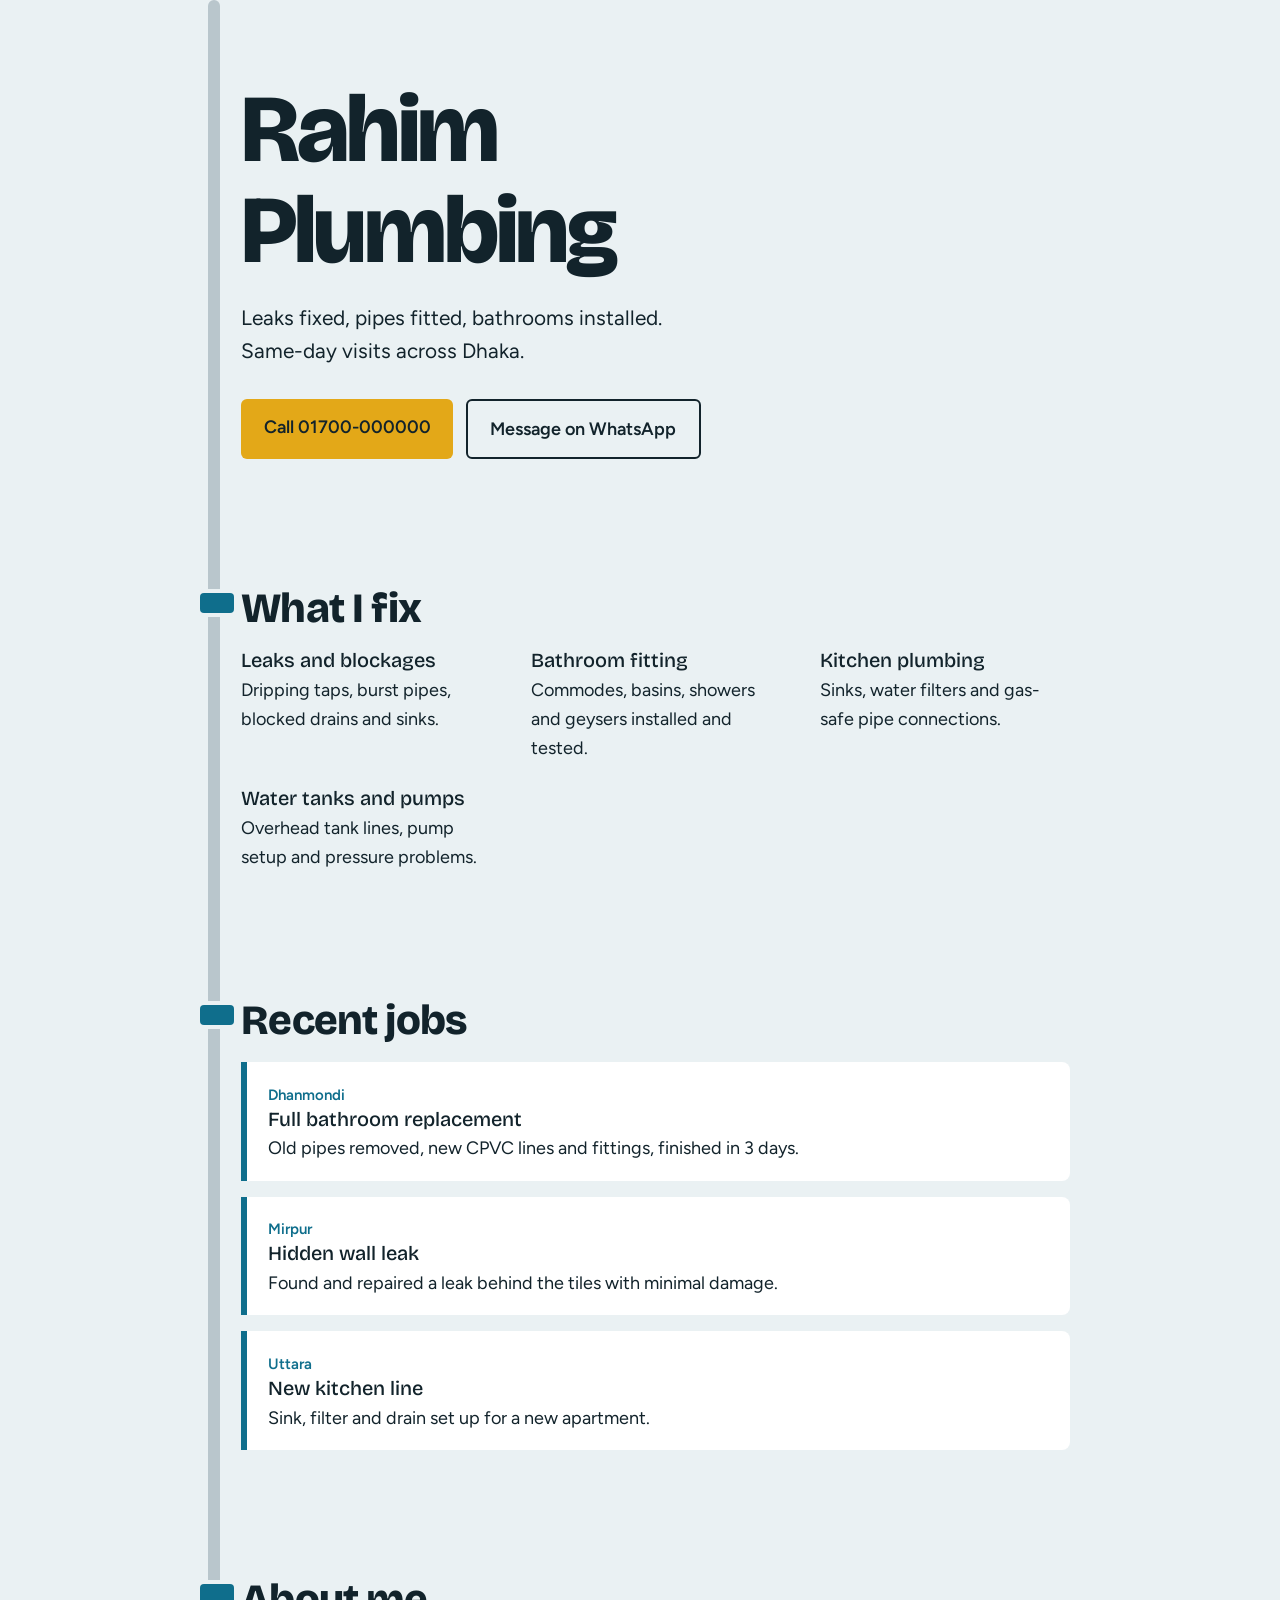
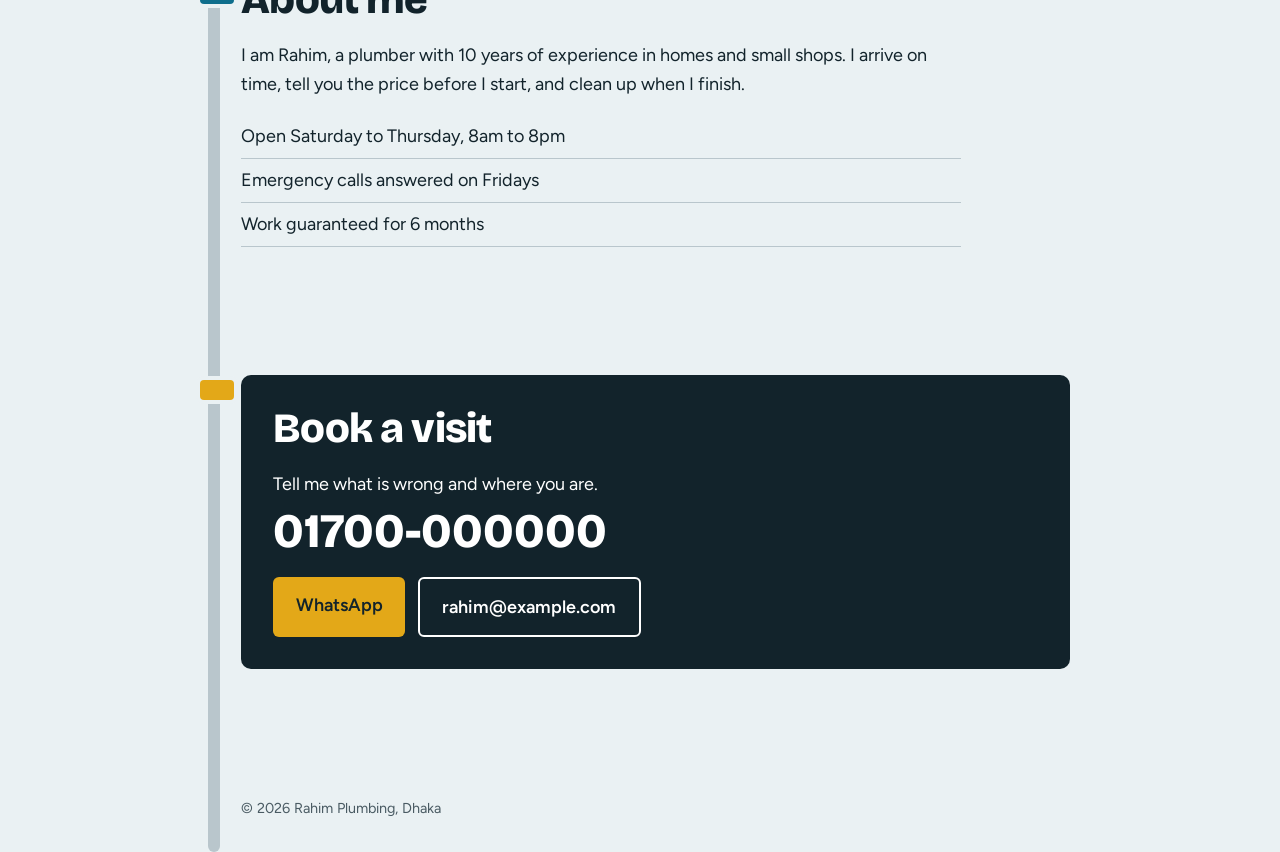
==== index.html @ 38b943a2 "Update index.html" ====
<!DOCTYPE html>
<html lang="en">
<head>
<meta charset="utf-8">
<meta name="viewport" content="width=device-width, initial-scale=1">
<title>SILMI Plumbing | Plumber in Dhaka</title>
<meta name="description" content="Licensed plumber in Dhaka. Leak repair, pipe fitting, bathroom and kitchen installation. Call for a same-day visit.">
<link rel="preconnect" href="https://fonts.googleapis.com">
<link rel="preconnect" href="https://fonts.gstatic.com" crossorigin>
<link href="https://fonts.googleapis.com/css2?family=Bricolage+Grotesque:opsz,wght@12..96,500;12..96,800&family=Figtree:wght@400;600&display=swap" rel="stylesheet">
<style>
:root{
  --chalk:#EAF1F3; --ink:#12232B; --water:#0F6E8C; --brass:#E3A818; --steel:#B9C6CC; --white:#fff;
  --head:"Bricolage Grotesque",Georgia,serif; --body:"Figtree",system-ui,sans-serif;
}
*{box-sizing:border-box;margin:0}
html{scroll-behavior:smooth}
body{background:var(--chalk);color:var(--ink);font:400 18px/1.6 var(--body)}
a{color:inherit}
:focus-visible{outline:3px solid var(--brass);outline-offset:3px}
h1,h2,h3{font-family:var(--head);line-height:1.05}
h1{font-size:clamp(2.8rem,9vw,6rem);font-weight:800;letter-spacing:-.03em}
h2{font-size:clamp(1.8rem,5vw,2.6rem);font-weight:800;letter-spacing:-.02em;margin-bottom:1.2rem}
h3{font-size:1.25rem;font-weight:500;margin-bottom:.3rem}

/* The pipe: one vertical line running through the page, with a joint at each section heading */
.page{position:relative;max-width:900px;margin:0 auto;padding:0 1.25rem 0 3.2rem}
.page::before{content:"";position:absolute;left:1.1rem;top:0;bottom:0;width:12px;background:var(--steel);border-radius:6px}
section{position:relative;padding:4rem 0}
section h2::before{content:"";position:absolute;left:-2.55rem;top:4.35rem;width:34px;height:20px;background:var(--water);border-radius:4px;box-shadow:0 0 0 4px var(--chalk)}

.hero{padding-top:5rem}
.hero p.lead{font-size:1.3rem;max-width:34ch;margin:1.2rem 0 2rem}
.btns{display:flex;flex-wrap:wrap;gap:.8rem}
.btn{display:inline-block;padding:.85rem 1.4rem;border-radius:6px;font-weight:600;text-decoration:none}
.btn.main{background:var(--brass);color:var(--ink)}
.btn.alt{border:2px solid var(--ink)}
.btn:hover{background:var(--ink);color:var(--white)}

.services{display:grid;gap:1.6rem 2.5rem;grid-template-columns:repeat(auto-fit,minmax(240px,1fr))}
.services p{max-width:36ch}

.jobs{display:grid;gap:1rem}
.job{background:var(--white);border-left:6px solid var(--water);padding:1.1rem 1.3rem;border-radius:0 8px 8px 0}
.job small{color:var(--water);font-weight:600}

.about{max-width:60ch}
.facts{list-style:none;padding:0;margin-top:1rem}
.facts li{padding:.45rem 0;border-bottom:1px solid var(--steel)}

.contact{background:var(--ink);color:var(--white);padding:2rem;border-radius:10px;margin-bottom:4rem}
.contact h2::before{box-shadow:0 0 0 4px var(--chalk);background:var(--brass)}
.contact .big{font:800 clamp(1.8rem,6vw,3rem)/1.1 var(--head);display:block;margin:.4rem 0 1.2rem;text-decoration:none}
.contact .btn.alt{border-color:var(--white)}
footer{padding:0 0 2rem;font-size:.9rem;color:#4a5b63}

@media (max-width:520px){body{font-size:17px}.page{padding-left:2.8rem}}
@media (prefers-reduced-motion:reduce){html{scroll-behavior:auto}}
</style>
</head>
<body>
<div class="page">

  <section class="hero" id="top">
    <h1>Rahim<br>Plumbing</h1>
    <p class="lead">Leaks fixed, pipes fitted, bathrooms installed. Same-day visits across Dhaka.</p>
    <div class="btns">
      <a class="btn main" href="tel:+8801700000000">Call 01700-000000</a>
      <a class="btn alt" href="https://wa.me/8801700000000">Message on WhatsApp</a>
    </div>
  </section>

  <section id="services">
    <h2>What I fix</h2>
    <div class="services">
      <div><h3>Leaks and blockages</h3><p>Dripping taps, burst pipes, blocked drains and sinks.</p></div>
      <div><h3>Bathroom fitting</h3><p>Commodes, basins, showers and geysers installed and tested.</p></div>
      <div><h3>Kitchen plumbing</h3><p>Sinks, water filters and gas-safe pipe connections.</p></div>
      <div><h3>Water tanks and pumps</h3><p>Overhead tank lines, pump setup and pressure problems.</p></div>
    </div>
  </section>

  <section id="work">
    <h2>Recent jobs</h2>
    <div class="jobs">
      <div class="job"><small>Dhanmondi</small><h3>Full bathroom replacement</h3><p>Old pipes removed, new CPVC lines and fittings, finished in 3 days.</p></div>
      <div class="job"><small>Mirpur</small><h3>Hidden wall leak</h3><p>Found and repaired a leak behind the tiles with minimal damage.</p></div>
      <div class="job"><small>Uttara</small><h3>New kitchen line</h3><p>Sink, filter and drain set up for a new apartment.</p></div>
    </div>
  </section>

  <section id="about">
    <h2>About me</h2>
    <div class="about">
      <p>I am Rahim, a plumber with 10 years of experience in homes and small shops. I arrive on time, tell you the price before I start, and clean up when I finish.</p>
      <ul class="facts">
        <li>Open Saturday to Thursday, 8am to 8pm</li>
        <li>Emergency calls answered on Fridays</li>
        <li>Work guaranteed for 6 months</li>
      </ul>
    </div>
  </section>

  <section id="contact">
    <div class="contact">
      <h2>Book a visit</h2>
      <p>Tell me what is wrong and where you are.</p>
      <a class="big" href="tel:+8801700000000">01700-000000</a>
      <div class="btns">
        <a class="btn main" href="https://wa.me/8801700000000">WhatsApp</a>
        <a class="btn alt" href="mailto:rahim@example.com">rahim@example.com</a>
      </div>
    </div>
  </section>

  <footer>&copy; 2026 Rahim Plumbing, Dhaka</footer>
</div>
</body>
</html>
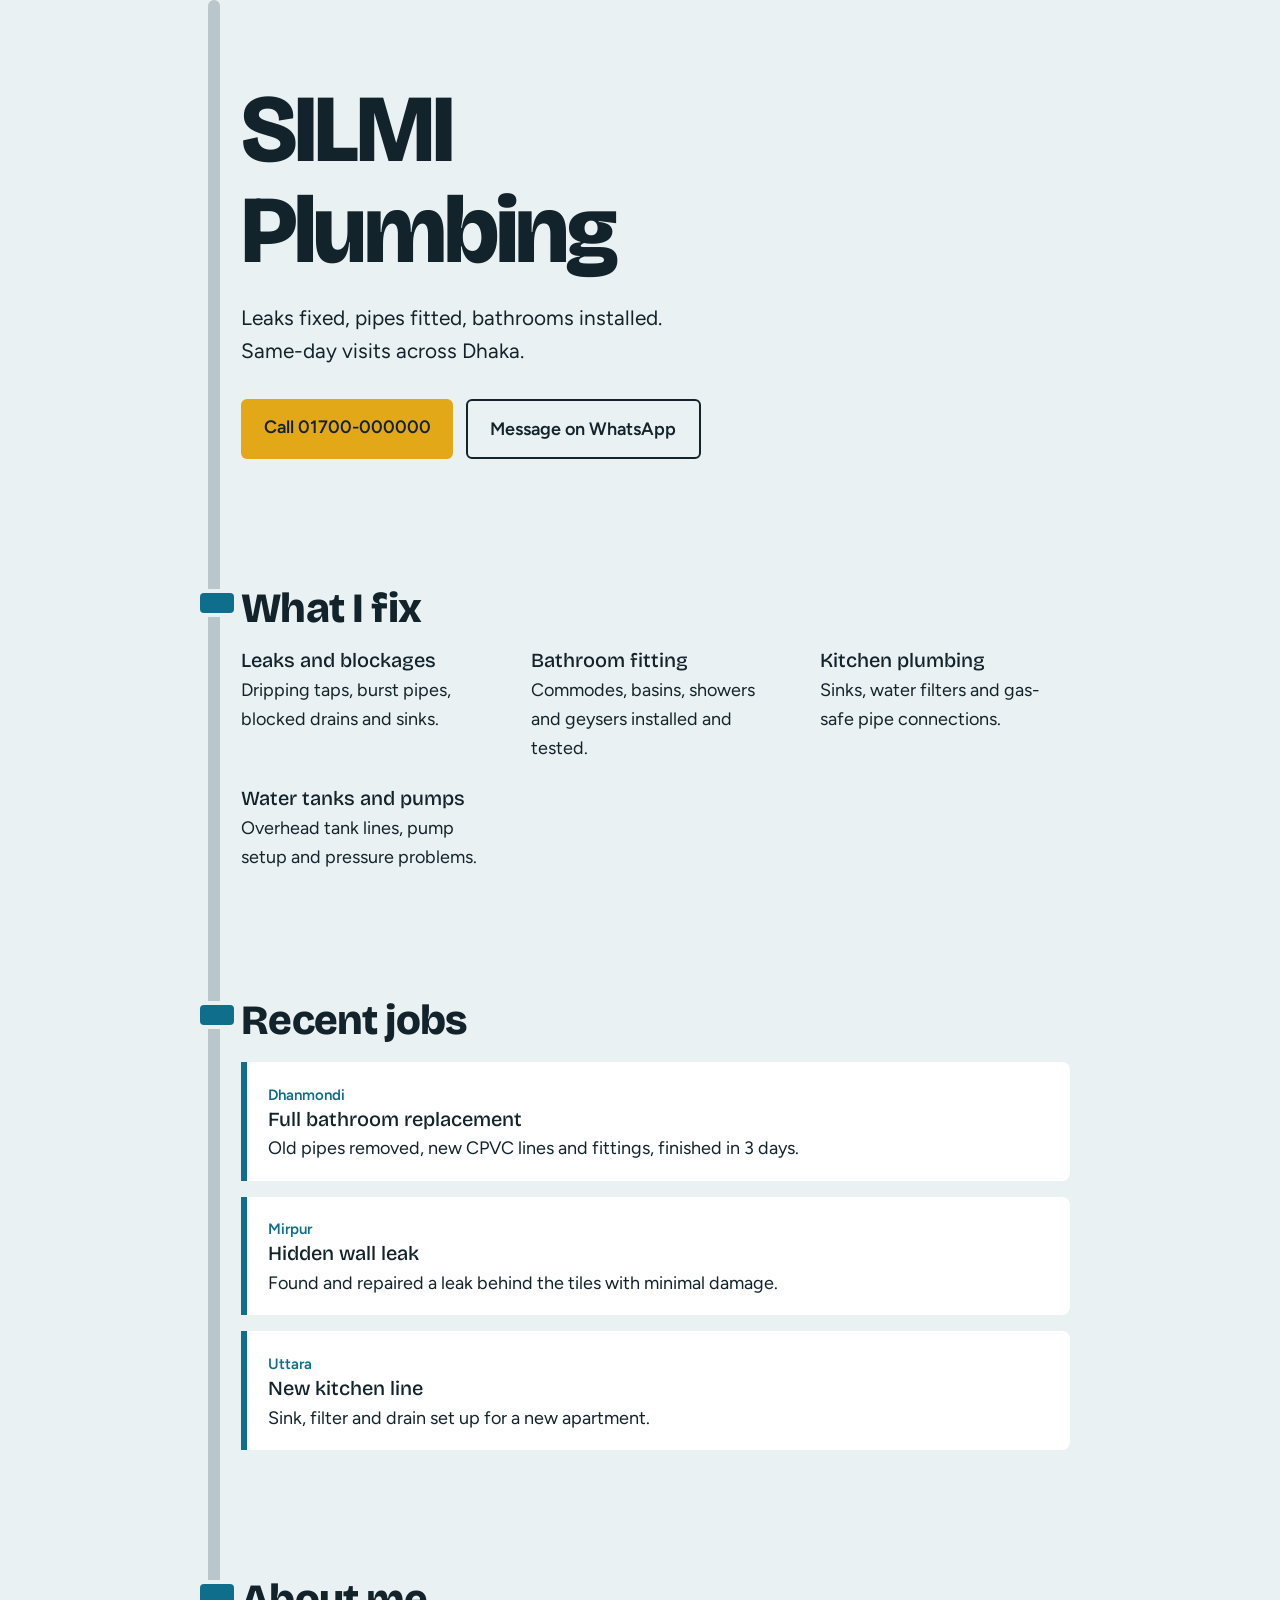
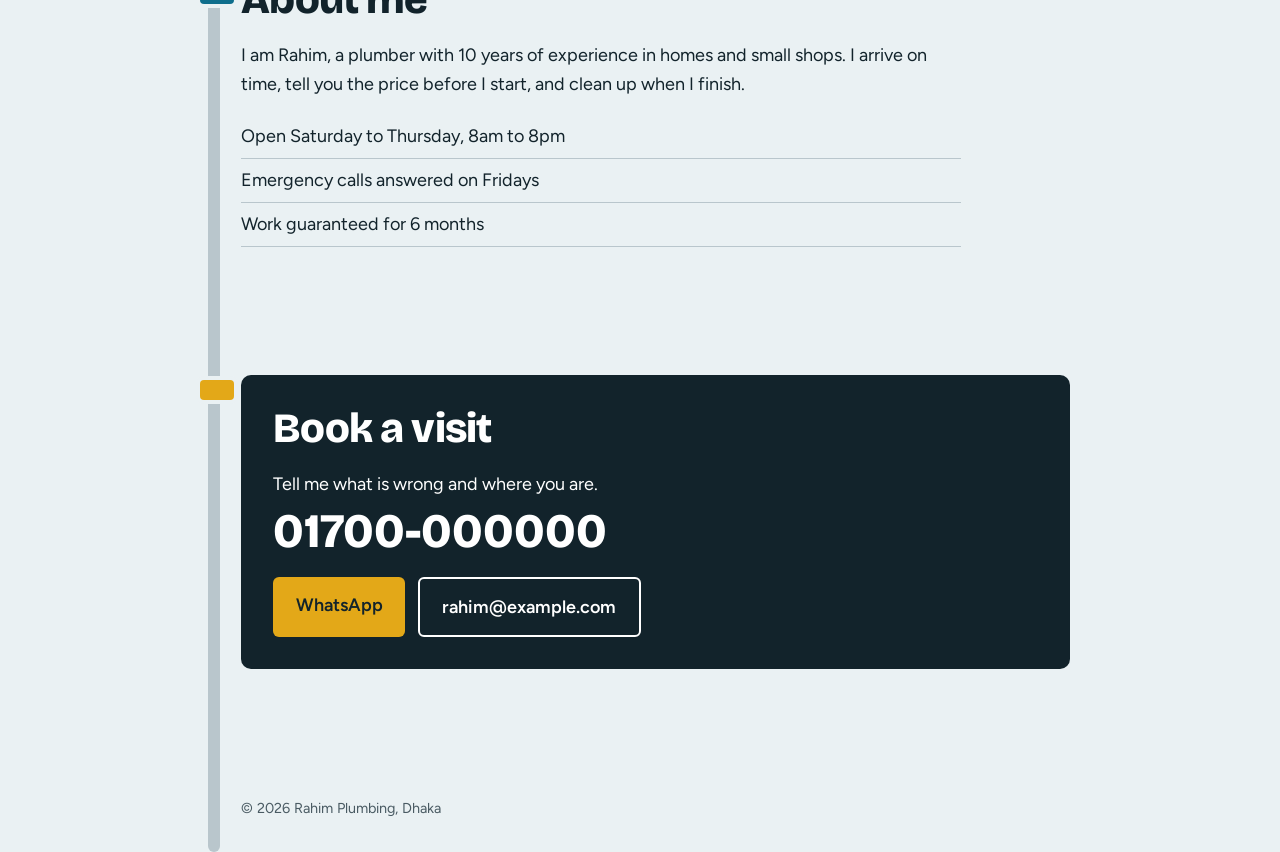
==== commit b036ff85: "Update index.html" ====
--- a/index.html
+++ b/index.html
@@ -3,7 +3,7 @@
 <head>
 <meta charset="utf-8">
 <meta name="viewport" content="width=device-width, initial-scale=1">
-<title>SILMI Plumbing | Plumber in Dhaka</title>
+<title>SILMI Plumbing | Plumber in KHULNA</title>
 <meta name="description" content="Licensed plumber in Dhaka. Leak repair, pipe fitting, bathroom and kitchen installation. Call for a same-day visit.">
 <link rel="preconnect" href="https://fonts.googleapis.com">
 <link rel="preconnect" href="https://fonts.gstatic.com" crossorigin>
@@ -62,7 +62,7 @@
 <div class="page">
 
   <section class="hero" id="top">
-    <h1>Rahim<br>Plumbing</h1>
+    <h1>SILMI<br>Plumbing</h1>
     <p class="lead">Leaks fixed, pipes fitted, bathrooms installed. Same-day visits across Dhaka.</p>
     <div class="btns">
       <a class="btn main" href="tel:+8801700000000">Call 01700-000000</a>
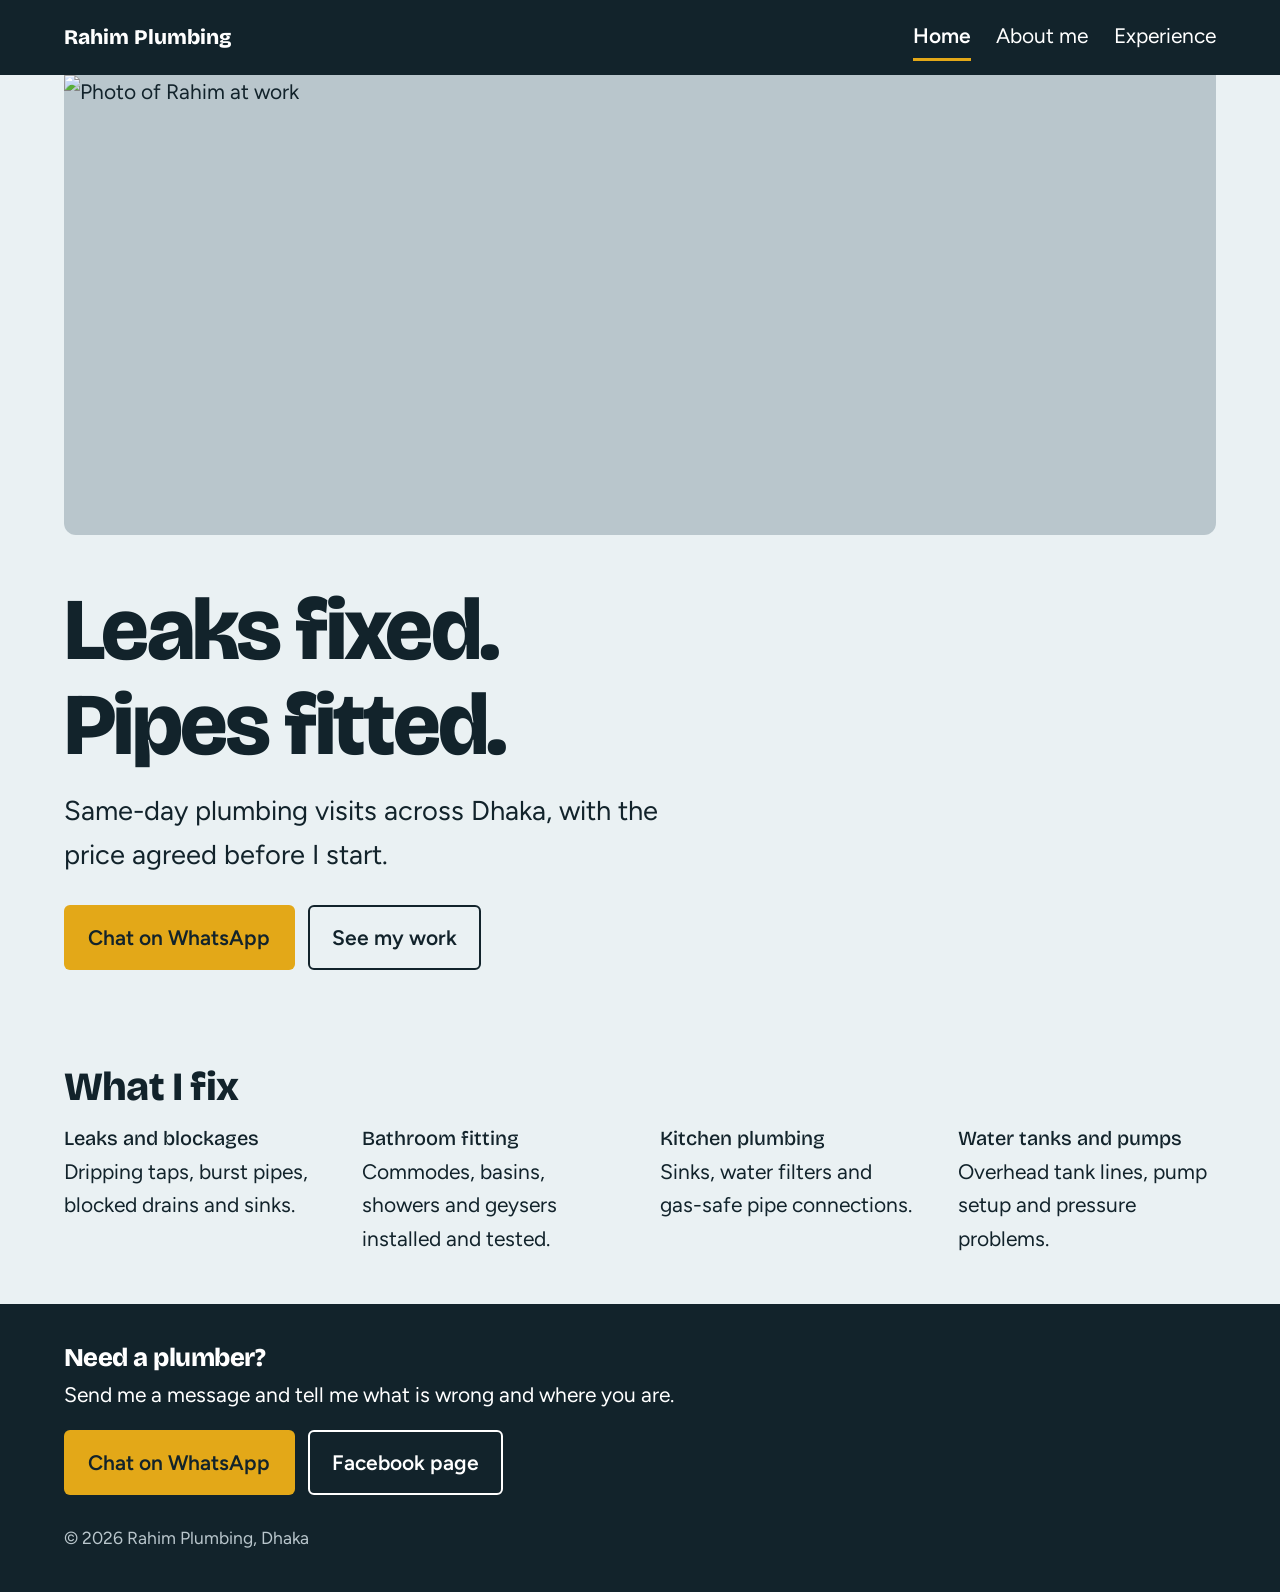
==== commit b609b86a: "Rename index (2).html to index.html" ====
--- a/index.html
+++ b/index.html
@@ -3,117 +3,50 @@
 <head>
 <meta charset="utf-8">
 <meta name="viewport" content="width=device-width, initial-scale=1">
-<title>SILMI Plumbing | Plumber in KHULNA</title>
-<meta name="description" content="Licensed plumber in Dhaka. Leak repair, pipe fitting, bathroom and kitchen installation. Call for a same-day visit.">
+<title>Rahim Plumbing | Plumber in Dhaka</title>
+<meta name="description" content="Plumber in Dhaka: leak repair, pipe fitting, bathroom and kitchen installation.">
 <link rel="preconnect" href="https://fonts.googleapis.com">
 <link rel="preconnect" href="https://fonts.gstatic.com" crossorigin>
 <link href="https://fonts.googleapis.com/css2?family=Bricolage+Grotesque:opsz,wght@12..96,500;12..96,800&family=Figtree:wght@400;600&display=swap" rel="stylesheet">
-<style>
-:root{
-  --chalk:#EAF1F3; --ink:#12232B; --water:#0F6E8C; --brass:#E3A818; --steel:#B9C6CC; --white:#fff;
-  --head:"Bricolage Grotesque",Georgia,serif; --body:"Figtree",system-ui,sans-serif;
-}
-*{box-sizing:border-box;margin:0}
-html{scroll-behavior:smooth}
-body{background:var(--chalk);color:var(--ink);font:400 18px/1.6 var(--body)}
-a{color:inherit}
-:focus-visible{outline:3px solid var(--brass);outline-offset:3px}
-h1,h2,h3{font-family:var(--head);line-height:1.05}
-h1{font-size:clamp(2.8rem,9vw,6rem);font-weight:800;letter-spacing:-.03em}
-h2{font-size:clamp(1.8rem,5vw,2.6rem);font-weight:800;letter-spacing:-.02em;margin-bottom:1.2rem}
-h3{font-size:1.25rem;font-weight:500;margin-bottom:.3rem}
-
-/* The pipe: one vertical line running through the page, with a joint at each section heading */
-.page{position:relative;max-width:900px;margin:0 auto;padding:0 1.25rem 0 3.2rem}
-.page::before{content:"";position:absolute;left:1.1rem;top:0;bottom:0;width:12px;background:var(--steel);border-radius:6px}
-section{position:relative;padding:4rem 0}
-section h2::before{content:"";position:absolute;left:-2.55rem;top:4.35rem;width:34px;height:20px;background:var(--water);border-radius:4px;box-shadow:0 0 0 4px var(--chalk)}
-
-.hero{padding-top:5rem}
-.hero p.lead{font-size:1.3rem;max-width:34ch;margin:1.2rem 0 2rem}
-.btns{display:flex;flex-wrap:wrap;gap:.8rem}
-.btn{display:inline-block;padding:.85rem 1.4rem;border-radius:6px;font-weight:600;text-decoration:none}
-.btn.main{background:var(--brass);color:var(--ink)}
-.btn.alt{border:2px solid var(--ink)}
-.btn:hover{background:var(--ink);color:var(--white)}
-
-.services{display:grid;gap:1.6rem 2.5rem;grid-template-columns:repeat(auto-fit,minmax(240px,1fr))}
-.services p{max-width:36ch}
-
-.jobs{display:grid;gap:1rem}
-.job{background:var(--white);border-left:6px solid var(--water);padding:1.1rem 1.3rem;border-radius:0 8px 8px 0}
-.job small{color:var(--water);font-weight:600}
-
-.about{max-width:60ch}
-.facts{list-style:none;padding:0;margin-top:1rem}
-.facts li{padding:.45rem 0;border-bottom:1px solid var(--steel)}
-
-.contact{background:var(--ink);color:var(--white);padding:2rem;border-radius:10px;margin-bottom:4rem}
-.contact h2::before{box-shadow:0 0 0 4px var(--chalk);background:var(--brass)}
-.contact .big{font:800 clamp(1.8rem,6vw,3rem)/1.1 var(--head);display:block;margin:.4rem 0 1.2rem;text-decoration:none}
-.contact .btn.alt{border-color:var(--white)}
-footer{padding:0 0 2rem;font-size:.9rem;color:#4a5b63}
-
-@media (max-width:520px){body{font-size:17px}.page{padding-left:2.8rem}}
-@media (prefers-reduced-motion:reduce){html{scroll-behavior:auto}}
-</style>
+<link rel="stylesheet" href="style.css">
 </head>
 <body>
-<div class="page">
-
-  <section class="hero" id="top">
-    <h1>SILMI<br>Plumbing</h1>
-    <p class="lead">Leaks fixed, pipes fitted, bathrooms installed. Same-day visits across Dhaka.</p>
+<header>
+  <a class="logo" href="index.html">Rahim Plumbing</a>
+  <nav>
+    <a href="index.html" aria-current="page">Home</a>
+    <a href="about.html">About me</a>
+    <a href="experience.html">Experience</a>
+  </nav>
+</header>
+<main>
+  <img class="photo" src="images/home.svg" alt="Photo of Rahim at work">
+  <section>
+    <h1>Leaks fixed.<br>Pipes fitted.</h1>
+    <p class="lead">Same-day plumbing visits across Dhaka, with the price agreed before I start.</p>
     <div class="btns">
-      <a class="btn main" href="tel:+8801700000000">Call 01700-000000</a>
-      <a class="btn alt" href="https://wa.me/8801700000000">Message on WhatsApp</a>
+      <a class="btn main" href="https://wa.me/8801971352929?text=Hello%2C%20I%20need%20a%20plumber" target="_blank" rel="noopener">Chat on WhatsApp</a>
+      <a class="btn alt" href="experience.html">See my work</a>
     </div>
   </section>
-
-  <section id="services">
+  <section>
     <h2>What I fix</h2>
-    <div class="services">
+    <div class="grid">
       <div><h3>Leaks and blockages</h3><p>Dripping taps, burst pipes, blocked drains and sinks.</p></div>
       <div><h3>Bathroom fitting</h3><p>Commodes, basins, showers and geysers installed and tested.</p></div>
       <div><h3>Kitchen plumbing</h3><p>Sinks, water filters and gas-safe pipe connections.</p></div>
       <div><h3>Water tanks and pumps</h3><p>Overhead tank lines, pump setup and pressure problems.</p></div>
     </div>
   </section>
-
-  <section id="work">
-    <h2>Recent jobs</h2>
-    <div class="jobs">
-      <div class="job"><small>Dhanmondi</small><h3>Full bathroom replacement</h3><p>Old pipes removed, new CPVC lines and fittings, finished in 3 days.</p></div>
-      <div class="job"><small>Mirpur</small><h3>Hidden wall leak</h3><p>Found and repaired a leak behind the tiles with minimal damage.</p></div>
-      <div class="job"><small>Uttara</small><h3>New kitchen line</h3><p>Sink, filter and drain set up for a new apartment.</p></div>
-    </div>
-  </section>
-
-  <section id="about">
-    <h2>About me</h2>
-    <div class="about">
-      <p>I am Rahim, a plumber with 10 years of experience in homes and small shops. I arrive on time, tell you the price before I start, and clean up when I finish.</p>
-      <ul class="facts">
-        <li>Open Saturday to Thursday, 8am to 8pm</li>
-        <li>Emergency calls answered on Fridays</li>
-        <li>Work guaranteed for 6 months</li>
-      </ul>
-    </div>
-  </section>
-
-  <section id="contact">
-    <div class="contact">
-      <h2>Book a visit</h2>
-      <p>Tell me what is wrong and where you are.</p>
-      <a class="big" href="tel:+8801700000000">01700-000000</a>
-      <div class="btns">
-        <a class="btn main" href="https://wa.me/8801700000000">WhatsApp</a>
-        <a class="btn alt" href="mailto:rahim@example.com">rahim@example.com</a>
-      </div>
-    </div>
-  </section>
-
-  <footer>&copy; 2026 Rahim Plumbing, Dhaka</footer>
-</div>
+</main>
+<footer>
+  <h2>Need a plumber?</h2>
+  <p>Send me a message and tell me what is wrong and where you are.</p>
+  <div class="btns">
+    <a class="btn main" href="https://wa.me/8801971352929?text=Hello%2C%20I%20need%20a%20plumber" target="_blank" rel="noopener">Chat on WhatsApp</a>
+    <a class="btn alt" href="https://www.facebook.com/silmi.saad07" target="_blank" rel="noopener">Facebook page</a>
+  </div>
+  <small>&copy; 2026 Rahim Plumbing, Dhaka</small>
+</footer>
 </body>
 </html>
--- a/style.css
+++ b/style.css
@@ -0,0 +1,49 @@
+:root{--chalk:#EAF1F3;--ink:#12232B;--water:#0F6E8C;--brass:#E3A818;--steel:#B9C6CC;--white:#fff;
+--head:"Bricolage Grotesque",Georgia,serif;--body:"Figtree",system-ui,sans-serif;--gap:clamp(1.25rem,5vw,5rem)}
+*{box-sizing:border-box;margin:0}
+html{scroll-behavior:smooth}
+body{min-height:100vh;display:flex;flex-direction:column;background:var(--chalk);color:var(--ink);font:400 clamp(17px,1.1vw + 11px,21px)/1.6 var(--body)}
+a{color:inherit}
+:focus-visible{outline:3px solid var(--brass);outline-offset:3px}
+h1,h2,h3{font-family:var(--head);line-height:1.08}
+h1{font-size:clamp(2.6rem,8vw,5.5rem);font-weight:800;letter-spacing:-.03em}
+h2{font-size:clamp(1.7rem,4.5vw,2.5rem);font-weight:800;letter-spacing:-.02em;margin-bottom:1.2rem}
+h3{font-size:1.25rem;font-weight:500;margin-bottom:.3rem}
+
+header{background:var(--ink);color:var(--white);padding:.9rem var(--gap);display:flex;flex-wrap:wrap;gap:.6rem 2rem;align-items:center;justify-content:space-between;position:sticky;top:0;z-index:5}
+.logo{font:800 1.3rem var(--head);text-decoration:none}
+nav{display:flex;gap:.4rem 1.6rem;flex-wrap:wrap}
+nav a{text-decoration:none;padding:.3rem 0;border-bottom:3px solid transparent}
+nav a:hover{border-color:var(--steel)}
+nav a[aria-current="page"]{border-color:var(--brass);font-weight:600}
+
+main{flex:1;padding:0 var(--gap)}
+.photo{display:block;width:100%;height:clamp(200px,38vw,460px);object-fit:cover;border-radius:0 0 12px 12px;background:var(--steel)}
+section{padding:3rem 0}
+.lead{font-size:1.3em;max-width:36ch;margin:1rem 0 1.8rem}
+.text{max-width:62ch}
+.btns{display:flex;flex-wrap:wrap;gap:.8rem}
+.btn{display:inline-block;padding:.85rem 1.4rem;border-radius:6px;font-weight:600;text-decoration:none;border:2px solid transparent}
+.btn.main{background:var(--brass);color:var(--ink)}
+.btn.alt{border-color:var(--ink)}
+.btn:hover{background:var(--ink);color:var(--white);border-color:var(--ink)}
+
+.grid{display:grid;gap:1.6rem 2.5rem;grid-template-columns:repeat(auto-fit,minmax(240px,1fr))}
+.card{background:var(--white);border-left:6px solid var(--water);padding:1.1rem 1.3rem;border-radius:0 8px 8px 0}
+.card small{color:var(--water);font-weight:600}
+.facts{list-style:none;padding:0;margin-top:1rem;max-width:62ch}
+.facts li{padding:.5rem 0;border-bottom:1px solid var(--steel)}
+
+/* Experience: a real sequence of years, so a timeline fits */
+.timeline{list-style:none;padding:0 0 0 1.6rem;border-left:12px solid var(--steel);max-width:70ch}
+.timeline li{position:relative;padding:0 0 2rem 1.2rem}
+.timeline li::before{content:"";position:absolute;left:-2.9rem;top:.35rem;width:30px;height:18px;background:var(--water);border-radius:4px;box-shadow:0 0 0 4px var(--chalk)}
+.timeline small{color:var(--water);font-weight:600}
+
+footer{background:var(--ink);color:var(--white);padding:2.5rem var(--gap)}
+footer h2{font-size:1.6rem;margin-bottom:.4rem}
+footer p{margin-bottom:1.2rem}
+footer .btn.alt{border-color:var(--white)}
+footer .btn:hover{background:var(--white);color:var(--ink);border-color:var(--white)}
+footer small{display:block;margin-top:1.8rem;color:var(--steel)}
+@media (prefers-reduced-motion:reduce){html{scroll-behavior:auto}}
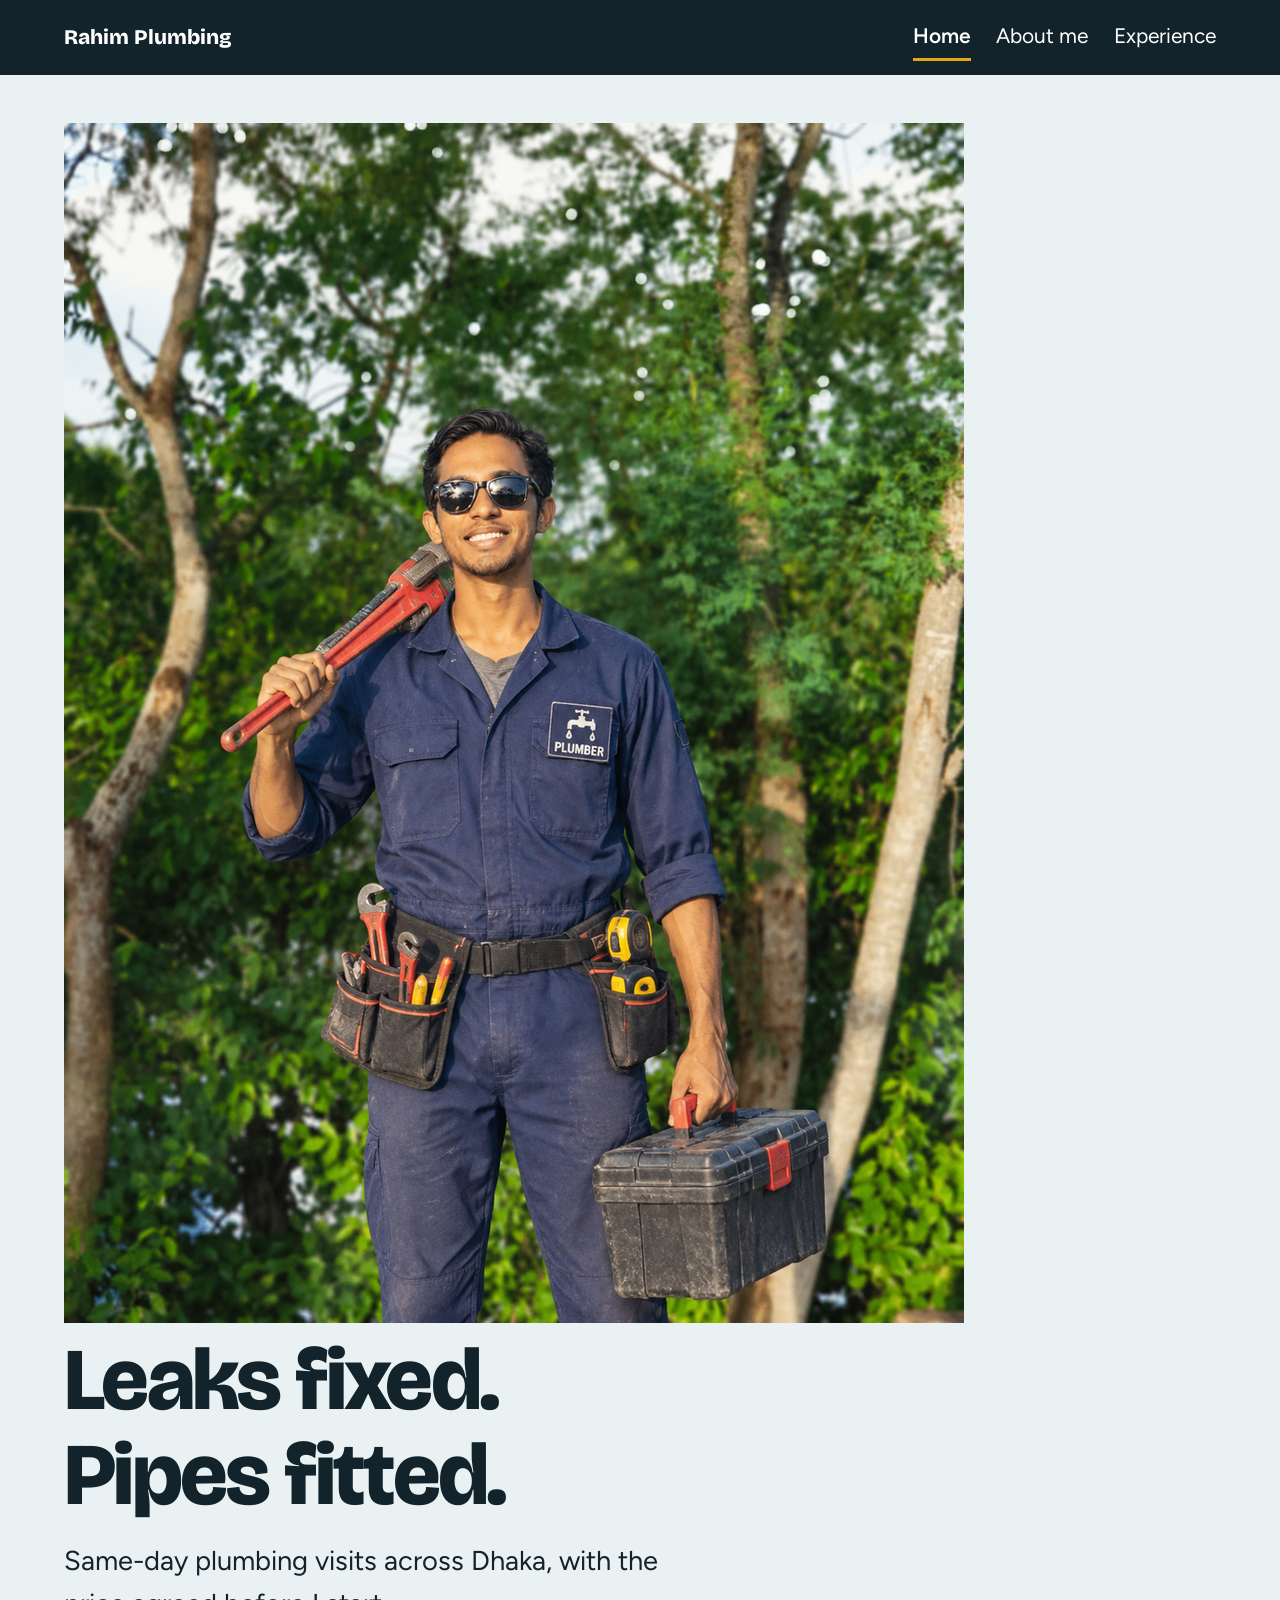
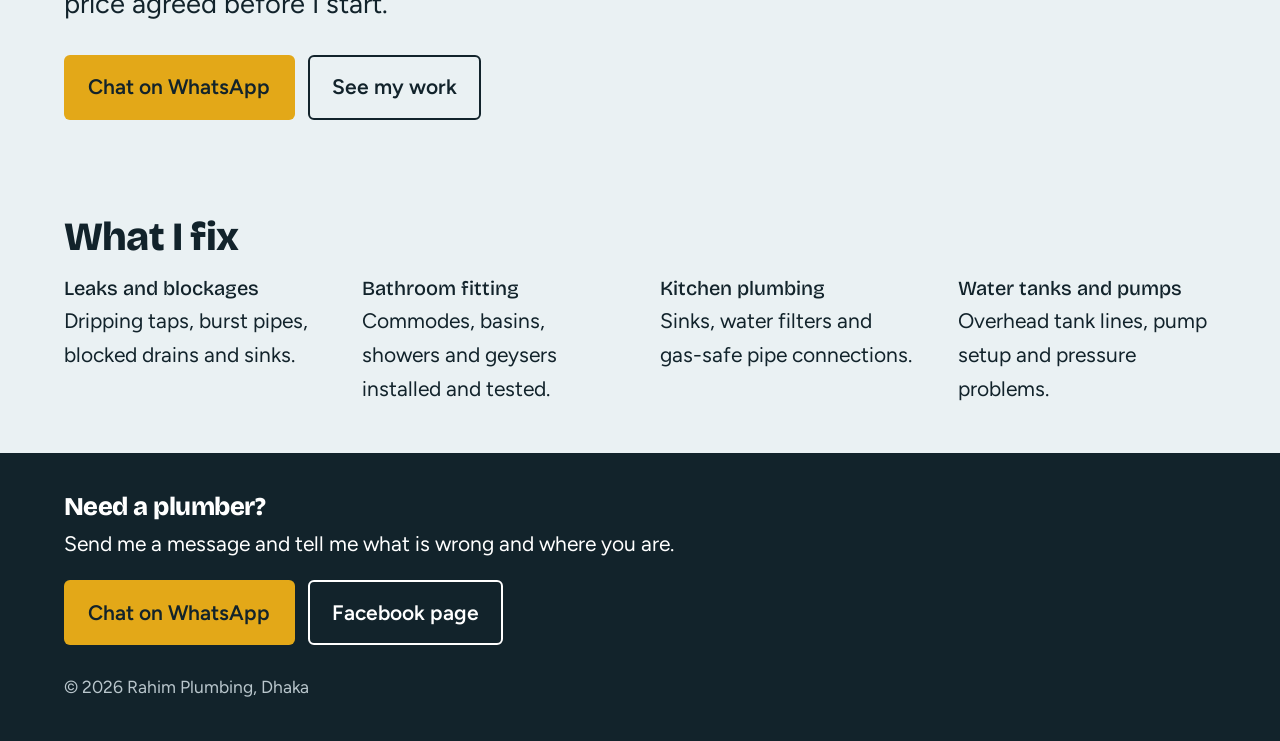
==== commit 530a053f: "Update index.html" ====
--- a/index.html
+++ b/index.html
@@ -20,13 +20,15 @@
   </nav>
 </header>
 <main>
-  <img class="photo" src="images/home.svg" alt="Photo of Rahim at work">
-  <section>
-    <h1>Leaks fixed.<br>Pipes fitted.</h1>
-    <p class="lead">Same-day plumbing visits across Dhaka, with the price agreed before I start.</p>
-    <div class="btns">
-      <a class="btn main" href="https://wa.me/8801971352929?text=Hello%2C%20I%20need%20a%20plumber" target="_blank" rel="noopener">Chat on WhatsApp</a>
-      <a class="btn alt" href="experience.html">See my work</a>
+  <section class="hero">
+    <img class="portrait" src="images/home.png" alt="Photo of Rahim, plumber, holding a pipe wrench and toolbox">
+    <div>
+      <h1>Leaks fixed.<br>Pipes fitted.</h1>
+      <p class="lead">Same-day plumbing visits across Dhaka, with the price agreed before I start.</p>
+      <div class="btns">
+        <a class="btn main" href="https://wa.me/8801971352929?text=Hello%2C%20I%20need%20a%20plumber" target="_blank" rel="noopener">Chat on WhatsApp</a>
+        <a class="btn alt" href="experience.html">See my work</a>
+      </div>
     </div>
   </section>
   <section>
--- a/style.css
+++ b/style.css
@@ -18,7 +18,7 @@
 nav a[aria-current="page"]{border-color:var(--brass);font-weight:600}
 
 main{flex:1;padding:0 var(--gap)}
-.photo{display:block;width:100%;height:clamp(200px,38vw,460px);object-fit:cover;border-radius:0 0 12px 12px;background:var(--steel)}
+.photo{display:block;width:100%;height:clamp(280px,42vw,540px);object-fit:cover;object-position:center 28%;border-radius:0 0 12px 12px;background:var(--steel)}
 section{padding:3rem 0}
 .lead{font-size:1.3em;max-width:36ch;margin:1rem 0 1.8rem}
 .text{max-width:62ch}
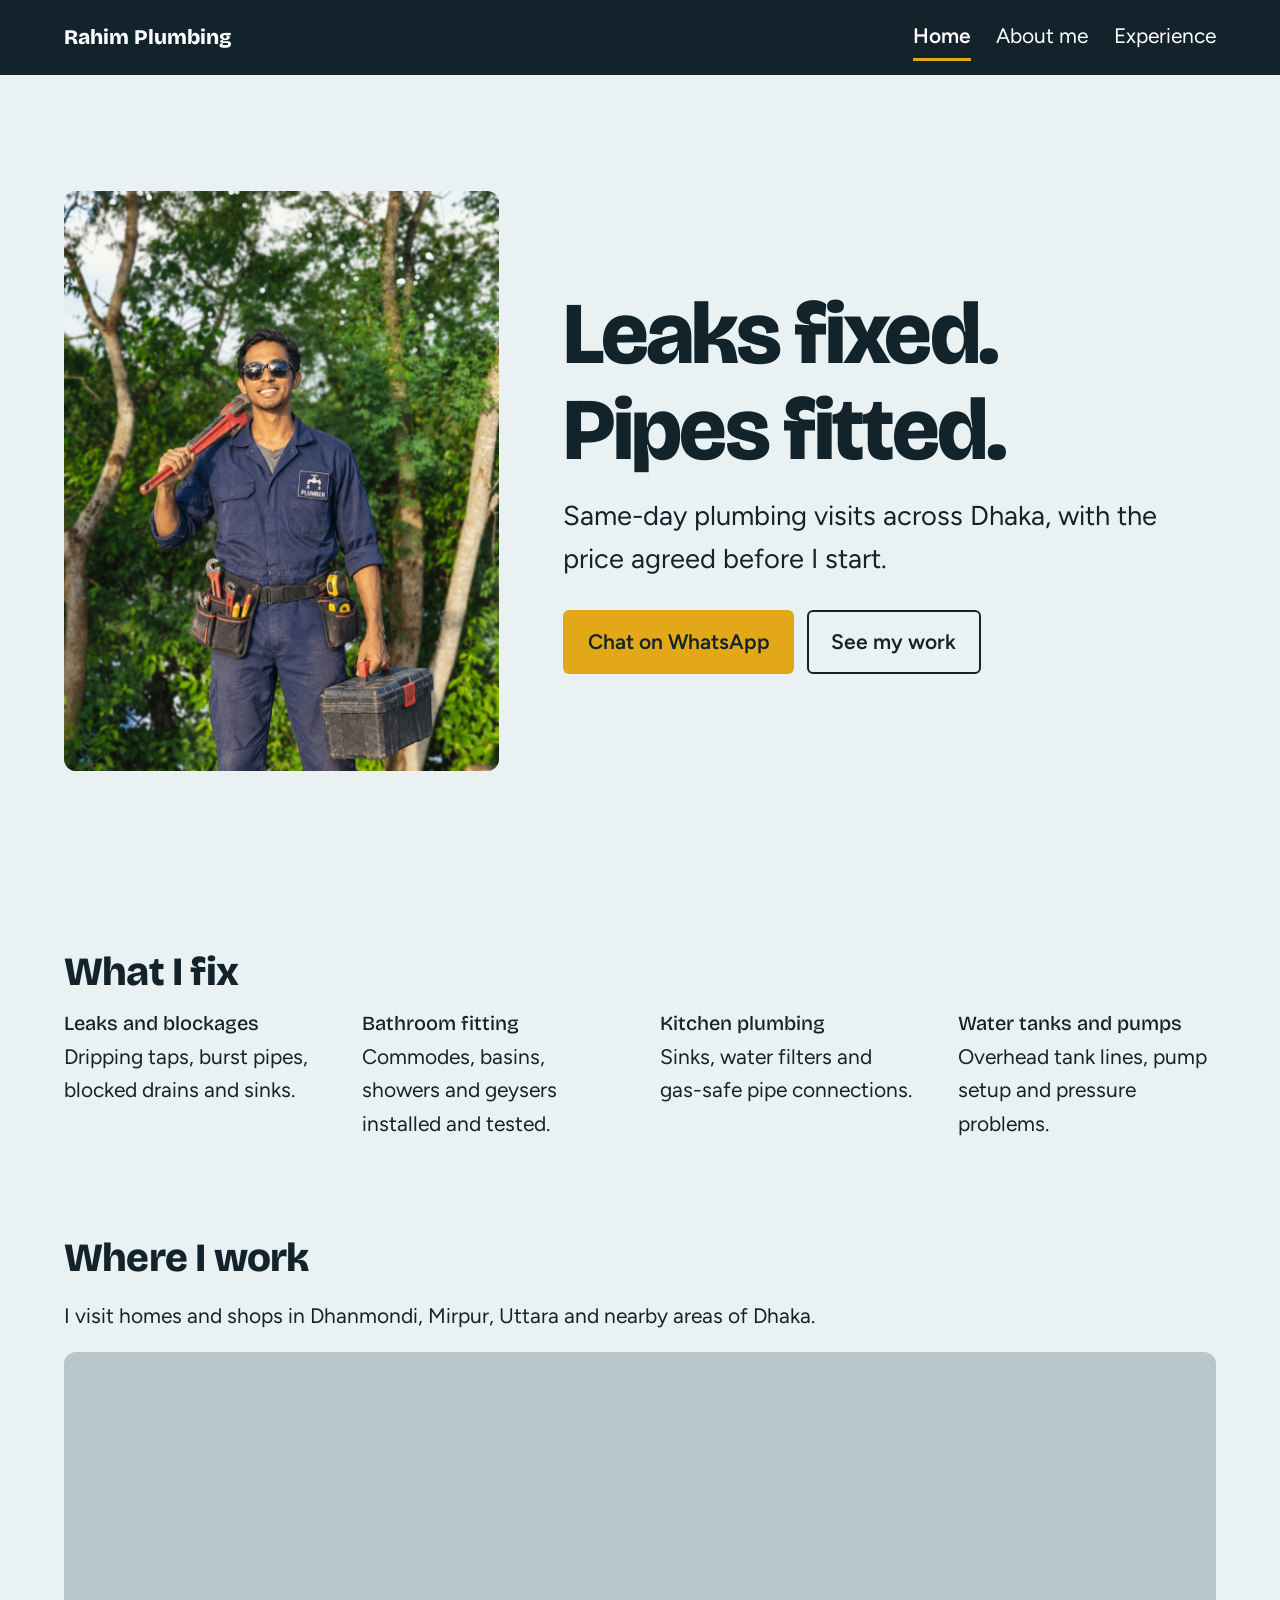
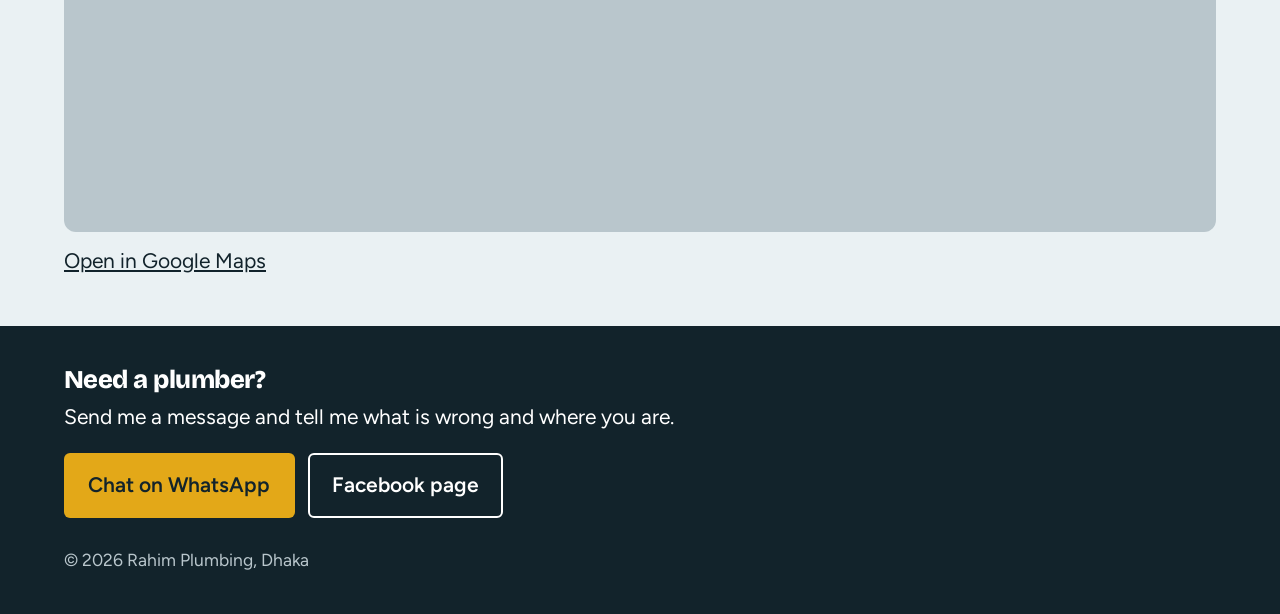
==== commit 4cf49e92: "Update index.html" ====
--- a/index.html
+++ b/index.html
@@ -9,6 +9,10 @@
 <link rel="preconnect" href="https://fonts.gstatic.com" crossorigin>
 <link href="https://fonts.googleapis.com/css2?family=Bricolage+Grotesque:opsz,wght@12..96,500;12..96,800&family=Figtree:wght@400;600&display=swap" rel="stylesheet">
 <link rel="stylesheet" href="style.css">
+<style>
+.map{margin:1.2rem 0 .8rem;border-radius:12px;overflow:hidden;background:var(--steel);height:clamp(280px,45vw,480px)}
+.map iframe{display:block;width:100%;height:100%;border:0}
+</style>
 </head>
 <body>
 <header>
@@ -40,6 +44,14 @@
       <div><h3>Water tanks and pumps</h3><p>Overhead tank lines, pump setup and pressure problems.</p></div>
     </div>
   </section>
+  <section>
+    <h2>Where I work</h2>
+    <p class="text">I visit homes and shops in Dhanmondi, Mirpur, Uttara and nearby areas of Dhaka.</p>
+    <div class="map">
+      <iframe title="Map of Dhaka service area" src="https://www.google.com/maps?q=Dhanmondi,+Dhaka&amp;output=embed" loading="lazy" referrerpolicy="no-referrer-when-downgrade" allowfullscreen></iframe>
+    </div>
+    <p><a href="https://www.google.com/maps/search/?api=1&amp;query=Dhanmondi%2C%20Dhaka" target="_blank" rel="noopener">Open in Google Maps</a></p>
+  </section>
 </main>
 <footer>
   <h2>Need a plumber?</h2>
--- a/style.css
+++ b/style.css
@@ -20,6 +20,9 @@
 main{flex:1;padding:0 var(--gap)}
 .photo{display:block;width:100%;height:clamp(280px,42vw,540px);object-fit:cover;object-position:center 28%;border-radius:0 0 12px 12px;background:var(--steel)}
 section{padding:3rem 0}
+.hero{display:grid;gap:2rem 4rem;align-items:center;padding:2rem 0 3rem}
+.portrait{display:block;width:100%;max-width:520px;aspect-ratio:3/4;object-fit:cover;object-position:center top;border-radius:12px;background:var(--steel)}
+@media (min-width:800px){.hero{grid-template-columns:minmax(280px,.8fr) 1.2fr;min-height:calc(100vh - 4.5rem)}}
 .lead{font-size:1.3em;max-width:36ch;margin:1rem 0 1.8rem}
 .text{max-width:62ch}
 .btns{display:flex;flex-wrap:wrap;gap:.8rem}
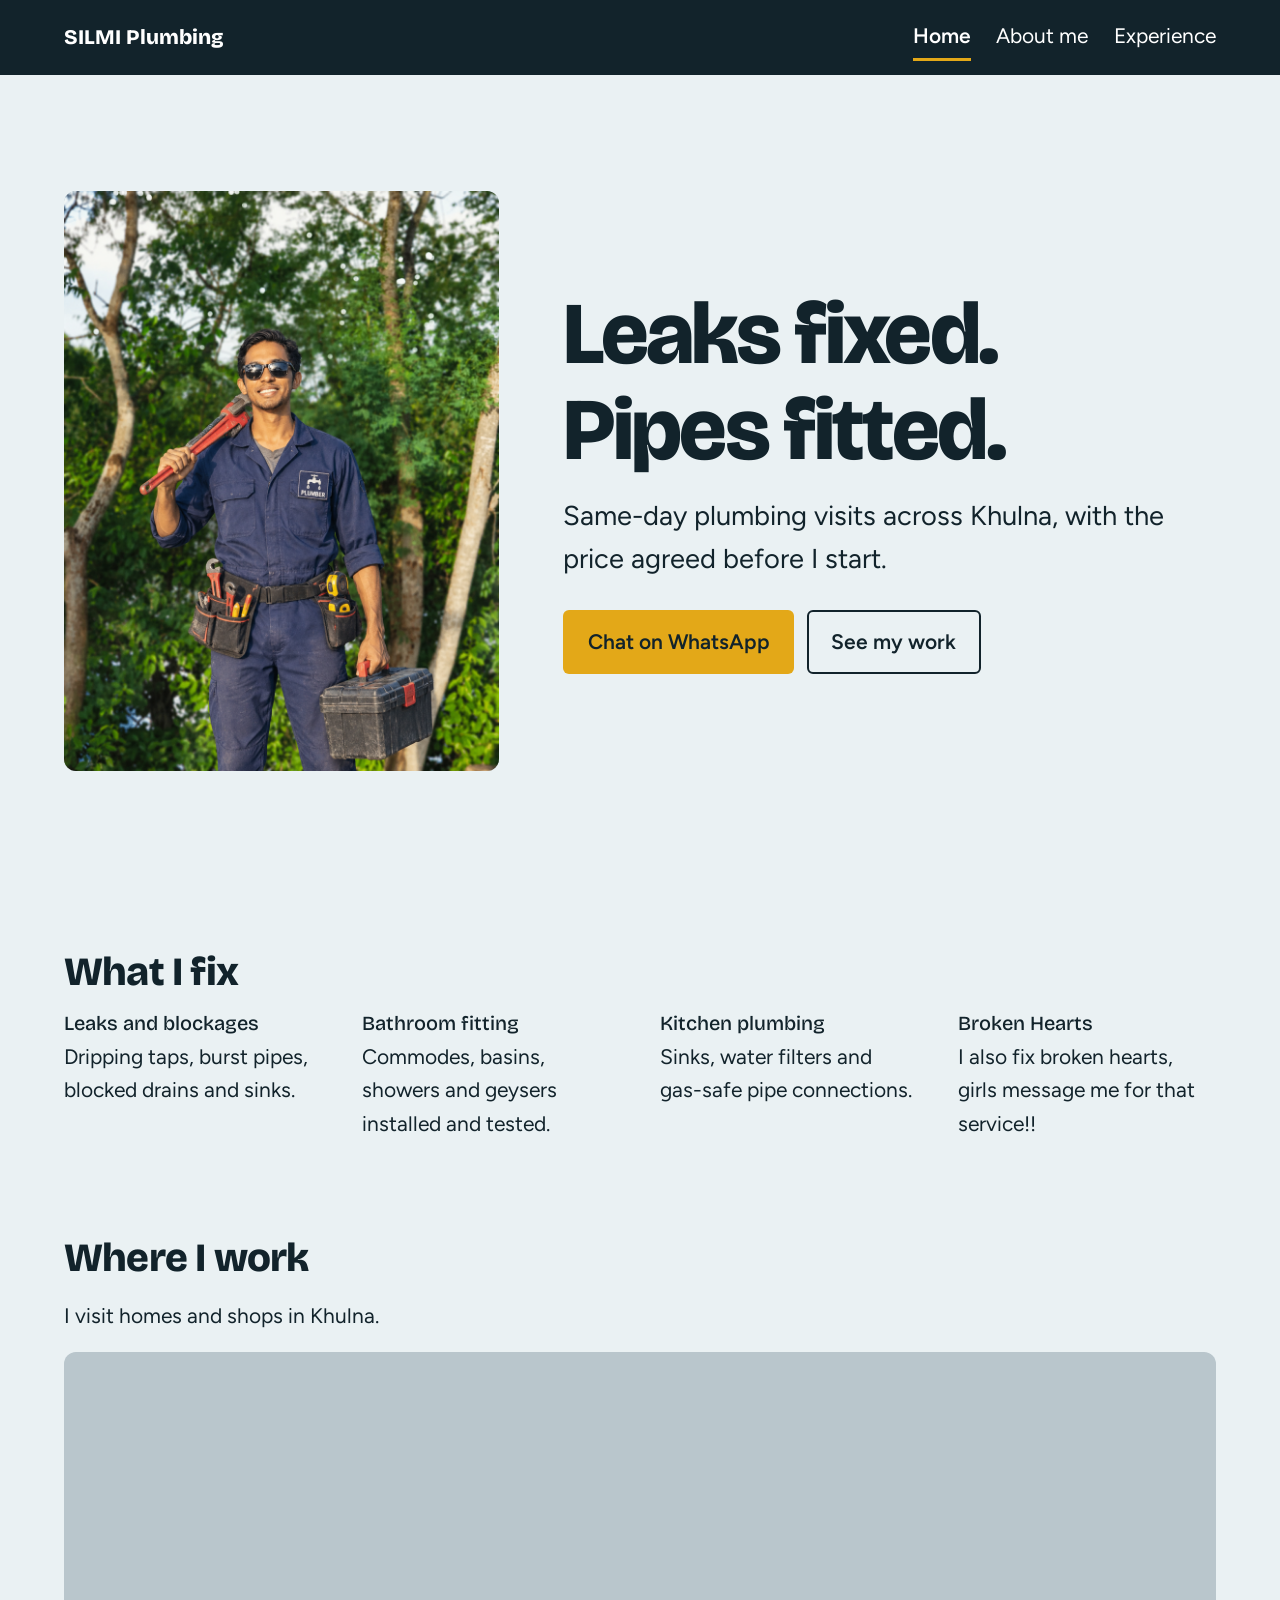
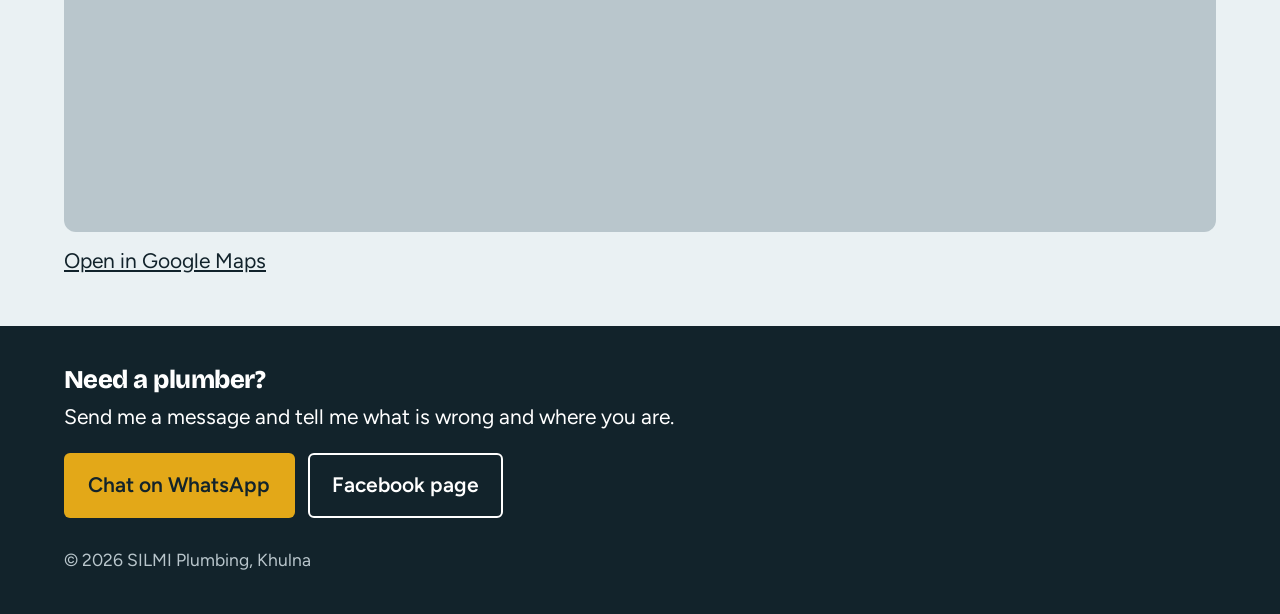
==== commit 891da5dd: "Update index.html" ====
--- a/index.html
+++ b/index.html
@@ -3,7 +3,7 @@
 <head>
 <meta charset="utf-8">
 <meta name="viewport" content="width=device-width, initial-scale=1">
-<title>Rahim Plumbing | Plumber in Dhaka</title>
+<title>SILMI Plumbing | Plumber in Khulna</title>
 <meta name="description" content="Plumber in Dhaka: leak repair, pipe fitting, bathroom and kitchen installation.">
 <link rel="preconnect" href="https://fonts.googleapis.com">
 <link rel="preconnect" href="https://fonts.gstatic.com" crossorigin>
@@ -16,7 +16,7 @@
 </head>
 <body>
 <header>
-  <a class="logo" href="index.html">Rahim Plumbing</a>
+  <a class="logo" href="index.html">SILMI Plumbing</a>
   <nav>
     <a href="index.html" aria-current="page">Home</a>
     <a href="about.html">About me</a>
@@ -25,10 +25,10 @@
 </header>
 <main>
   <section class="hero">
-    <img class="portrait" src="images/home.png" alt="Photo of Rahim, plumber, holding a pipe wrench and toolbox">
+    <img class="portrait" src="images/home.png" alt="Photo of SILMI, plumber, holding a pipe wrench and toolbox">
     <div>
       <h1>Leaks fixed.<br>Pipes fitted.</h1>
-      <p class="lead">Same-day plumbing visits across Dhaka, with the price agreed before I start.</p>
+      <p class="lead">Same-day plumbing visits across Khulna, with the price agreed before I start.</p>
       <div class="btns">
         <a class="btn main" href="https://wa.me/8801971352929?text=Hello%2C%20I%20need%20a%20plumber" target="_blank" rel="noopener">Chat on WhatsApp</a>
         <a class="btn alt" href="experience.html">See my work</a>
@@ -41,16 +41,16 @@
       <div><h3>Leaks and blockages</h3><p>Dripping taps, burst pipes, blocked drains and sinks.</p></div>
       <div><h3>Bathroom fitting</h3><p>Commodes, basins, showers and geysers installed and tested.</p></div>
       <div><h3>Kitchen plumbing</h3><p>Sinks, water filters and gas-safe pipe connections.</p></div>
-      <div><h3>Water tanks and pumps</h3><p>Overhead tank lines, pump setup and pressure problems.</p></div>
+      <div><h3>Broken Hearts</h3><p>I also fix broken hearts, girls message me for that service!!</p></div>
     </div>
   </section>
   <section>
     <h2>Where I work</h2>
-    <p class="text">I visit homes and shops in Dhanmondi, Mirpur, Uttara and nearby areas of Dhaka.</p>
+    <p class="text">I visit homes and shops in Khulna.</p>
     <div class="map">
-      <iframe title="Map of Dhaka service area" src="https://www.google.com/maps?q=Dhanmondi,+Dhaka&amp;output=embed" loading="lazy" referrerpolicy="no-referrer-when-downgrade" allowfullscreen></iframe>
+      <iframe title="Map of my work location" src="https://www.google.com/maps?q=22.804475194603604,89.56422778152789&amp;z=16&amp;output=embed" loading="lazy" referrerpolicy="no-referrer-when-downgrade" allowfullscreen></iframe>
     </div>
-    <p><a href="https://www.google.com/maps/search/?api=1&amp;query=Dhanmondi%2C%20Dhaka" target="_blank" rel="noopener">Open in Google Maps</a></p>
+    <p><a href="https://www.google.com/maps/search/?api=1&amp;query=22.804475194603604%2C89.56422778152789" target="_blank" rel="noopener">Open in Google Maps</a></p>
   </section>
 </main>
 <footer>
@@ -60,7 +60,7 @@
     <a class="btn main" href="https://wa.me/8801971352929?text=Hello%2C%20I%20need%20a%20plumber" target="_blank" rel="noopener">Chat on WhatsApp</a>
     <a class="btn alt" href="https://www.facebook.com/silmi.saad07" target="_blank" rel="noopener">Facebook page</a>
   </div>
-  <small>&copy; 2026 Rahim Plumbing, Dhaka</small>
+  <small>&copy; 2026 SILMI Plumbing, Khulna</small>
 </footer>
 </body>
 </html>
